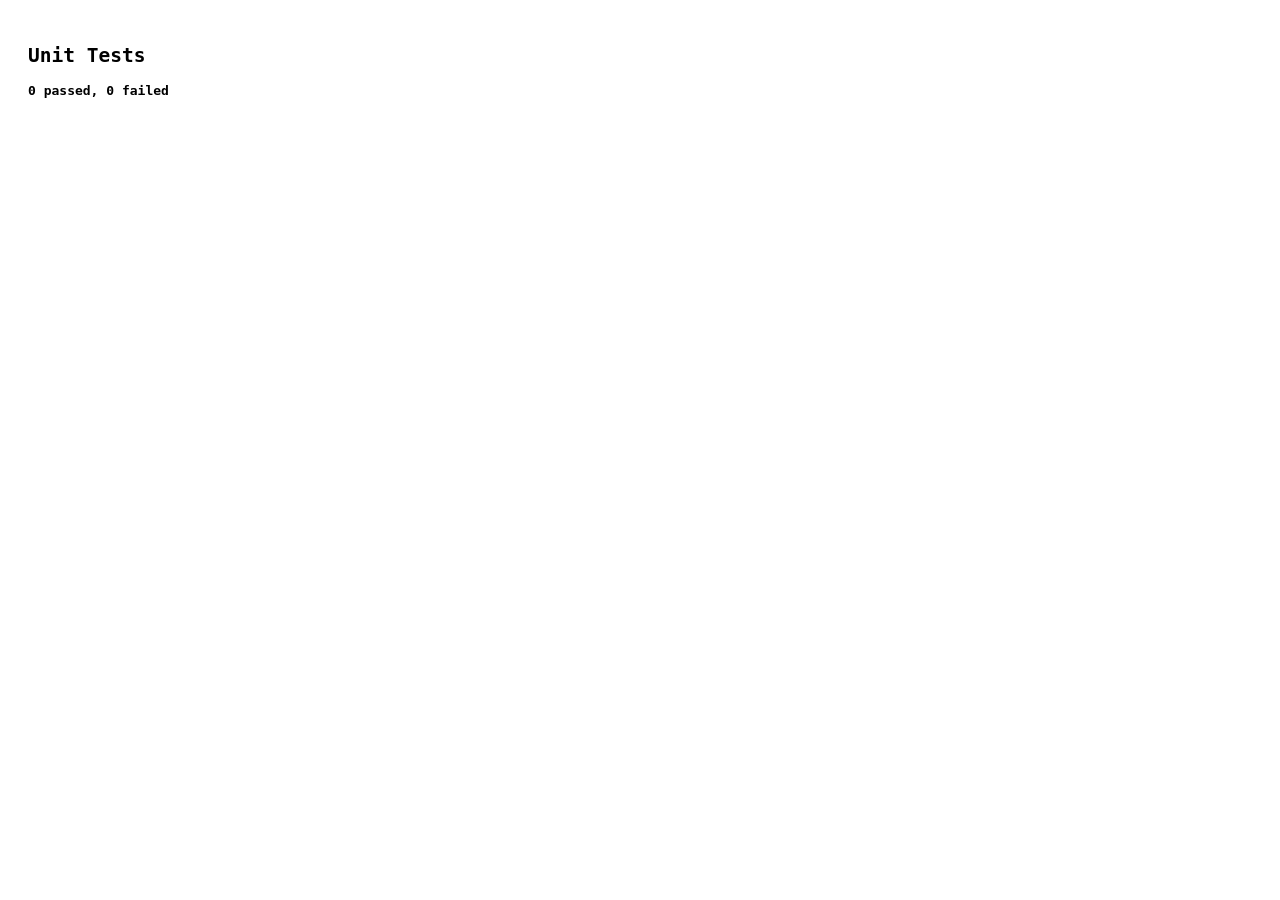
==== tests/test.html @ cd779226 "feat: project scaffold — HTML shell, stub JS modules, GitHub Actions Co-Authored-By: Claude Sonnet 4" ====
<!DOCTYPE html>
<html>
<head><meta charset="UTF-8"><title>Tests</title>
<style>body{font-family:monospace;padding:20px;} .pass{color:green} .fail{color:red;font-weight:bold}</style>
</head>
<body>
<h2>Unit Tests</h2>
<div id="out"></div>
<script type="module">
const out = document.getElementById('out');
let pass = 0, fail = 0;
function assert(label, cond) {
  const el = document.createElement('div');
  if (cond) { el.className='pass'; el.textContent=`✅ ${label}`; pass++; }
  else       { el.className='fail'; el.textContent=`❌ ${label}`; fail++; }
  out.appendChild(el);
}
// Tests will be added in Tasks 2–4
const summary = document.createElement('div');
summary.style = 'margin-top:16px;font-weight:bold';
summary.textContent = `${pass} passed, ${fail} failed`;
out.appendChild(summary);
</script>
</body>
</html>
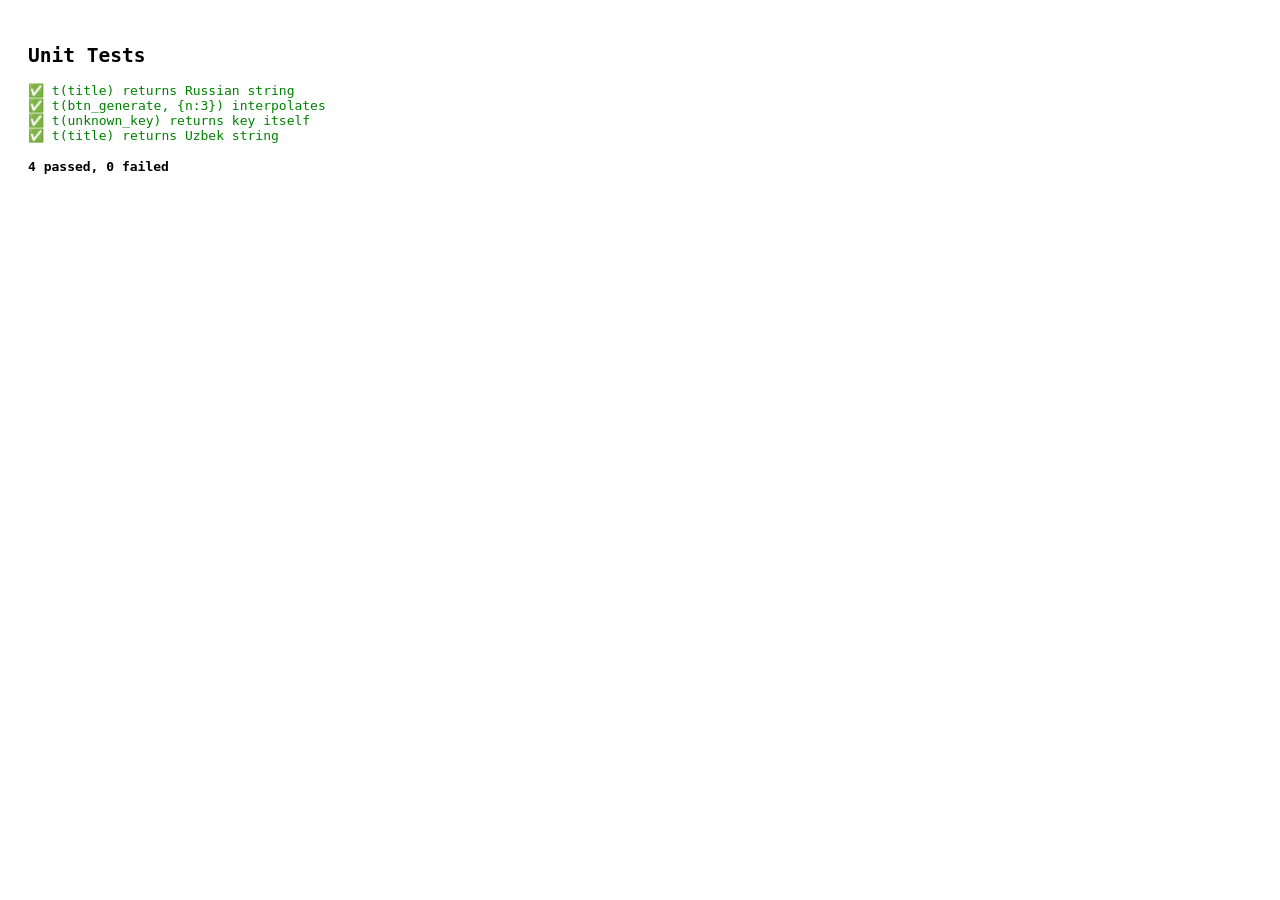
==== commit ffb85df5: "feat: i18n module with RU/UZ translations and t() helper" ====
--- a/tests/test.html
+++ b/tests/test.html
@@ -7,6 +7,8 @@
 <h2>Unit Tests</h2>
 <div id="out"></div>
 <script type="module">
+import { t, TRANSLATIONS } from '../js/i18n.js';
+
 const out = document.getElementById('out');
 let pass = 0, fail = 0;
 function assert(label, cond) {
@@ -15,7 +17,17 @@
   else       { el.className='fail'; el.textContent=`❌ ${label}`; fail++; }
   out.appendChild(el);
 }
-// Tests will be added in Tasks 2–4
+
+// Set lang to ru
+localStorage.setItem('lang', 'ru');
+assert('t(title) returns Russian string', t('title') === 'Генератор фото по пед нагрузке');
+assert('t(btn_generate, {n:3}) interpolates', t('btn_generate', { n: 3 }) === 'Генерировать 3 фотографий');
+assert('t(unknown_key) returns key itself', t('__no_such_key__') === '__no_such_key__');
+
+localStorage.setItem('lang', 'uz');
+assert('t(title) returns Uzbek string', t('title') === 'Ped yuklama asosida foto generator');
+
+localStorage.setItem('lang', 'ru'); // reset
 const summary = document.createElement('div');
 summary.style = 'margin-top:16px;font-weight:bold';
 summary.textContent = `${pass} passed, ${fail} failed`;
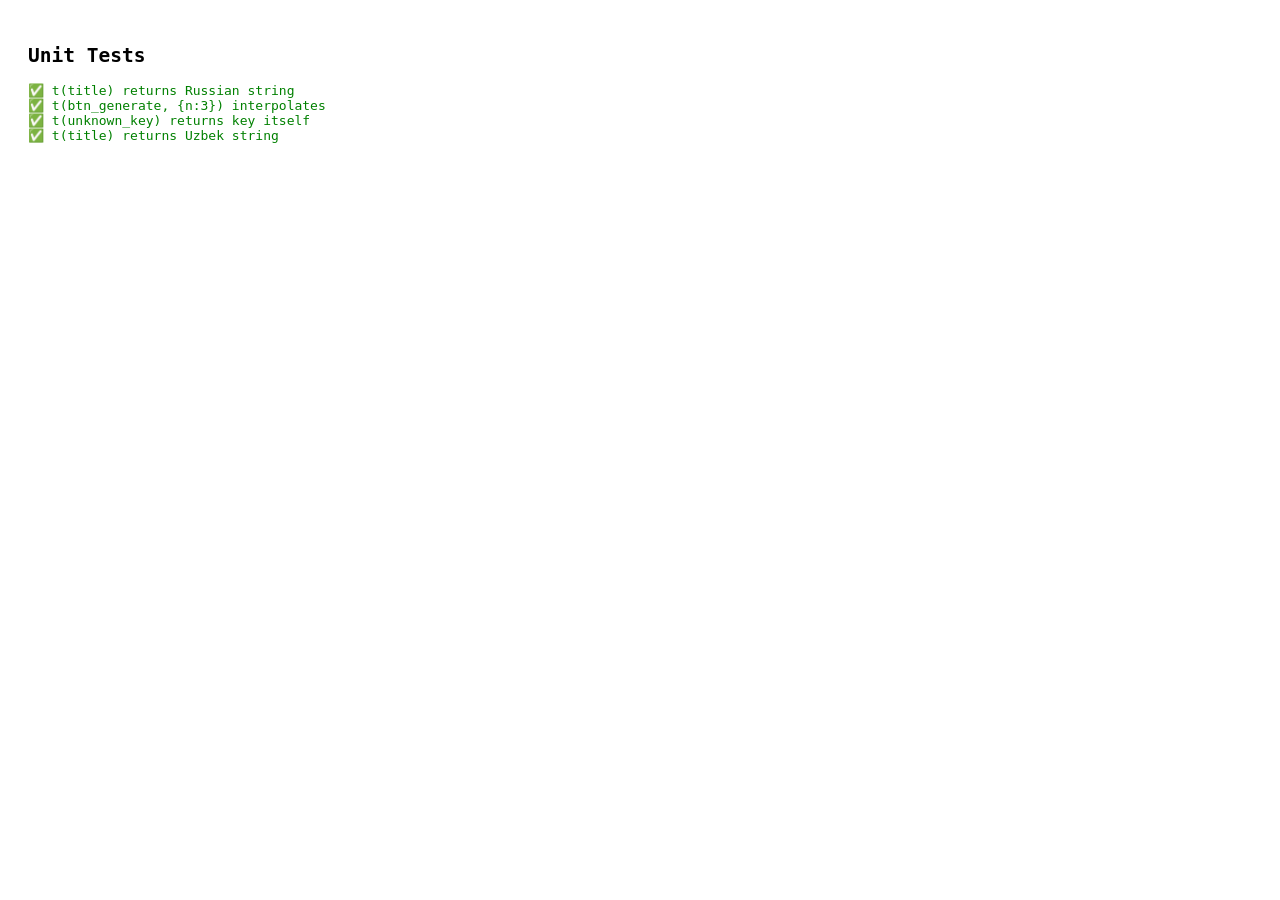
==== commit 9b30dfd0: "feat: excel_parser — reads monthly plan/real hours from ped yuklama xlsx" ====
--- a/tests/test.html
+++ b/tests/test.html
@@ -2,12 +2,14 @@
 <html>
 <head><meta charset="UTF-8"><title>Tests</title>
 <style>body{font-family:monospace;padding:20px;} .pass{color:green} .fail{color:red;font-weight:bold}</style>
+<script src="https://cdn.sheetjs.com/xlsx-latest/package/dist/xlsx.full.min.js"></script>
 </head>
 <body>
 <h2>Unit Tests</h2>
 <div id="out"></div>
 <script type="module">
 import { t, TRANSLATIONS } from '../js/i18n.js';
+import { parseWorkbook } from '../js/excel_parser.js';
 
 const out = document.getElementById('out');
 let pass = 0, fail = 0;
@@ -28,6 +30,36 @@
 assert('t(title) returns Uzbek string', t('title') === 'Ped yuklama asosida foto generator');
 
 localStorage.setItem('lang', 'ru'); // reset
+
+// excel_parser tests — uses XLSX global from CDN
+// Build synthetic workbook
+function makeTestWb() {
+  const wb = XLSX.utils.book_new();
+
+  // Yillik sheet: B6 = teacher name, G5 = academic year
+  const yData = Array.from({ length: 10 }, () => Array(8).fill(''));
+  yData[5][1] = 'Akbarov Xojiakbar'; // row 6, col B (0-indexed: row 5, col 1)
+  yData[4][6] = '2025-2026';          // row 5, col G (0-indexed: row 4, col 6)
+  XLSX.utils.book_append_sheet(wb, XLSX.utils.aoa_to_sheet(yData), 'Yillik');
+
+  // S sheet (September): teaching row = 8 (0-indexed: 7)
+  // Plan cols C-F (1-based 3-6, 0-based 2-5): 10,10,10,10 → sum 40
+  // Real cols H-K (1-based 8-11, 0-based 7-10): 8,8,8,8 → sum 32
+  const sData = Array.from({ length: 32 }, () => Array(12).fill(0));
+  sData[7][2] = 10; sData[7][3] = 10; sData[7][4] = 10; sData[7][5] = 10;
+  sData[7][7] = 8;  sData[7][8] = 8;  sData[7][9] = 8;  sData[7][10] = 8;
+  XLSX.utils.book_append_sheet(wb, XLSX.utils.aoa_to_sheet(sData), 'S');
+
+  return wb;
+}
+
+const parsed = parseWorkbook(makeTestWb());
+assert('teacherName parsed from B6', parsed.teacherName === 'Akbarov Xojiakbar');
+assert('academicYear parsed', parsed.academicYear === '2025-2026');
+assert('September teaching plan = 40', parsed.monthlyData?.S?.teaching?.plan === 40);
+assert('September teaching real = 32', parsed.monthlyData?.S?.teaching?.real === 32);
+assert('unknown month not in monthlyData', !parsed.monthlyData?.['Z']);
+
 const summary = document.createElement('div');
 summary.style = 'margin-top:16px;font-weight:bold';
 summary.textContent = `${pass} passed, ${fail} failed`;
